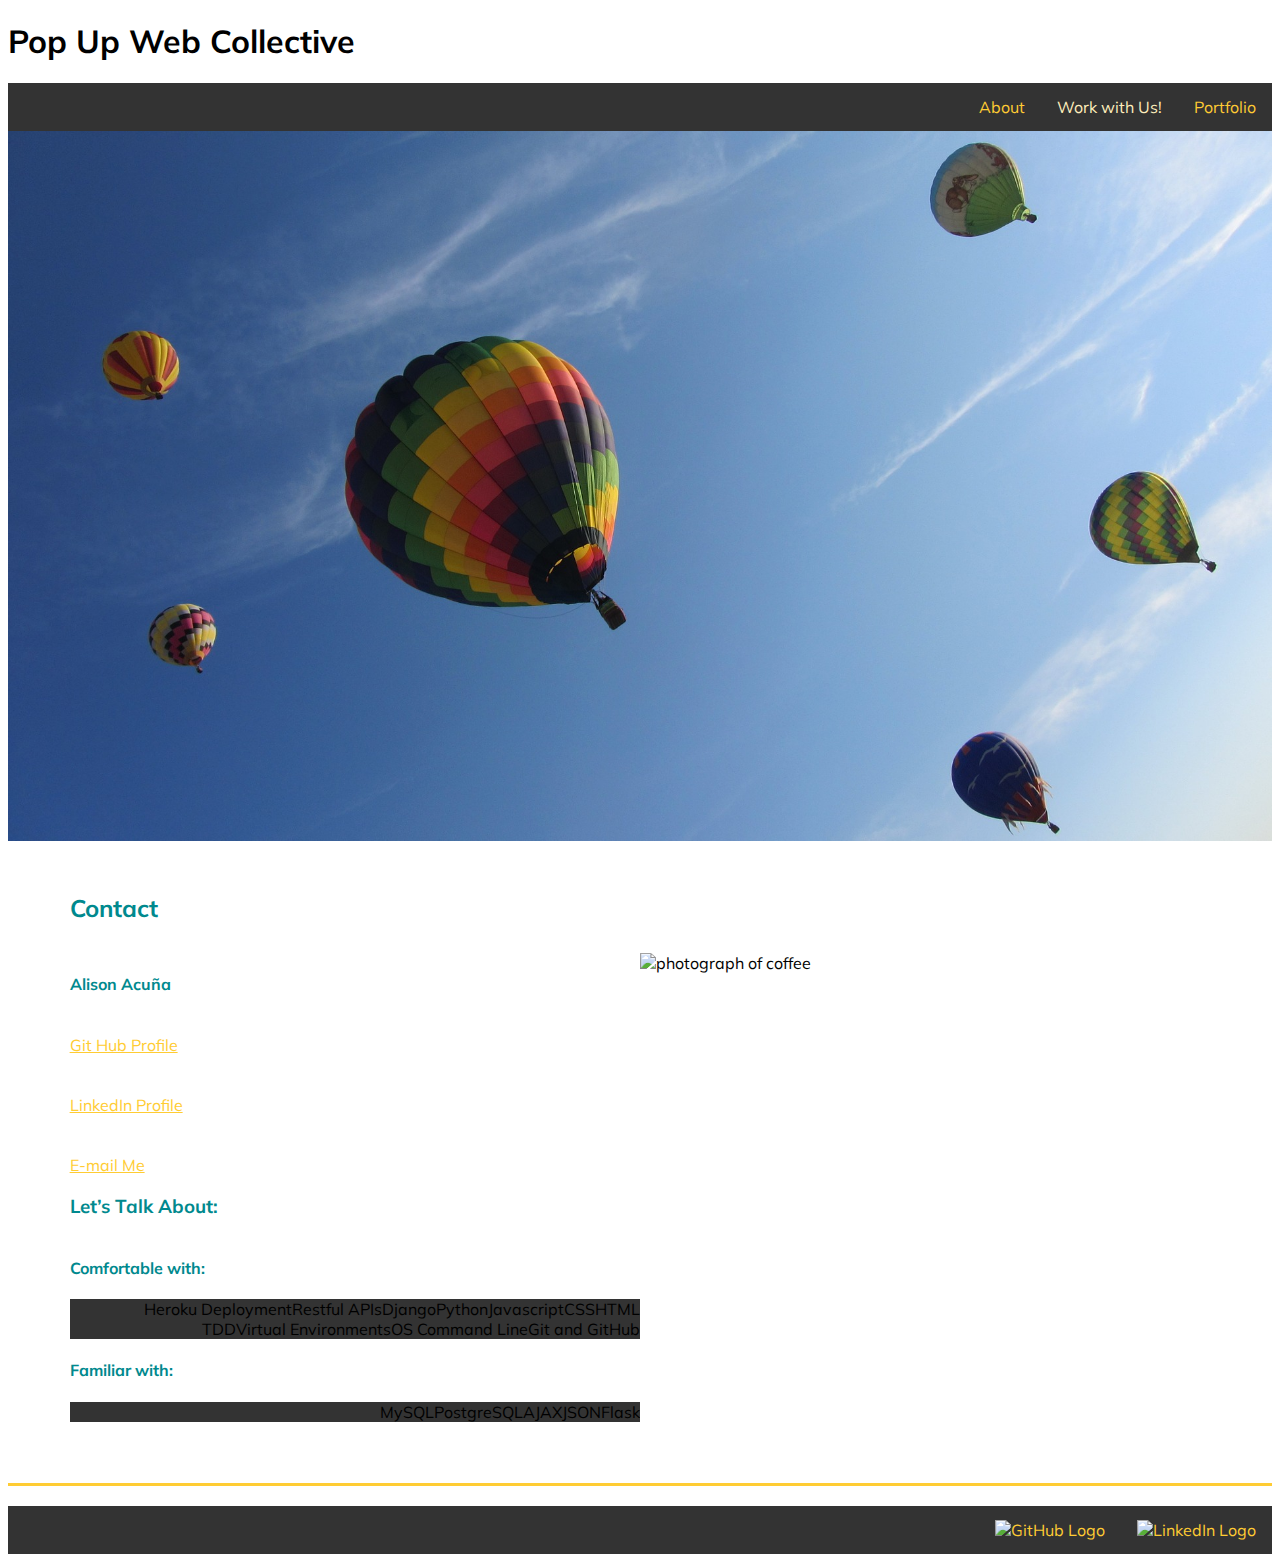
==== contact.html @ be5d69f3 "Base Template created" ====
<!DOCTYPE html>
<html>
  <head>
  <link href='https://fonts.googleapis.com/css?family=Muli:400,400italic' rel='stylesheet' type='text/css'>
  <link rel="stylesheet" href="style.css">
  </head>
<body>
  <header>
    <h1>
      Pop Up Web Collective
    </h1>
    <ul class="nav">
      <li class="nav"><a href="work.html"> Portfolio </a></li>
      <li class="nav selected"> <a href="contact.html"> Work with Us! </a></li>
      <li class="nav"> <a href="index.html"> About </a></li>    
    </ul>
  <div id="banner">
    <img src="balloon1920.jpg" alt="banner photo" class="banner-photo">
  </div>
</header>
  <div class="content">
    <h2>
      Contact
    </h2>
      <div class="row_container contact">
        <div class="column_container">
          <h4> Alison Acu&ntilde;a </h4>
          <br>
          <a href="https://github.com/alison-acuna/"> Git Hub Profile </a>
          <br>
          <br>
          <a href="https://www.linkedin.com/in/alisonacuna"> LinkedIn Profile </a>
          <br>
          <br>
          <a href="mailto:aacuna136@gmail.com"> E-mail Me </a>
          <h3>
            Let&#8217;s Talk About:
          </h3>
          <h4>
            Comfortable with:
          </h4>
          <ul>
            <li class="star"> HTML </li>
            <li class="star"> CSS </li>
            <li class="star"> Javascript </li>
            <li class="star"> Python </li>
            <li class="star"> Django </li>
            <li class="star"> Restful APIs </li>
            <li class="star"> Heroku Deployment </li>
            <li class="star"> Git and GitHub </li>
            <li class="star"> OS Command Line </li>
            <li class="star"> Virtual Environments </li>
            <li class="star"> TDD </li>
          </ul>
          <h4>
            Familiar with:
          </h4>
          <ul>
            <li class="star"> Flask </li>
            <li class="star"> JSON </li>
            <li class="star"> AJAX </li>
            <li class="star"> PostgreSQL </li>
            <li class="star"> MySQL </li>
          </ul>
        </div>
        <div class="column_container">
          <img src="coffee_contactedited.jpg" alt="photograph of coffee">
        </div>
      </div>
  </div>
  <br>
  <footer>
    <ul>
      <li class="nav">
        <a href="https://www.linkedin.com/in/alisonacuna">
        <img src="linkedin_48.png" alt="LinkedIn Logo" class="social-icon"></a>
      </li>
      <li class="nav">
          <a href="https://github.com/alison-acuna">
          <img src="github_48.png" alt="GitHub Logo" class="social-icon"></a>
      </li>
  </footer>
</body>
</html>
---- style.css ----
/*

Orange #6E2C15
Blue #274373
*/

/*font*/
* {
  font-family: 'Muli', sans-serif;
}

/* Banner */



#banner {
  text-align: left;
  background-image: url("balloon1920.jpg");
  height: auto;
  max-height: 5%;
}

#nope1 {
  display: none;
}

#nope2 {
  display: none;
}

/*nav bar */

ul {
    list-style-type: none;
    margin: 0;
    padding: 0;
    overflow: hidden;
    background-color: #333;
}

li {
    float: right;
}

li a {
    display: block;
    color: white;
    text-align: center;
    padding: 14px 16px;
    text-decoration: none;
}


li a:hover {
    background-color: #111;
}

/* Content */

.content {
  padding: 2.5%;
  border-top: 0px;
  border-bottom: 3px;
  border-left: 0px;
  border-right: 0px;
  border-style: solid;
  border-color: #ffcc33;
}


/* About Page */

h3 {
  color: #00898e;
}

h4 {
  color: #00898e;
}

/* unvisited link */
a:link {
  color: #ffcc33;
}
/* visited link */
a:visited {
  color: #ffcc33;
}
/* mouse over link */
a:hover {
  color: #ffcc33;
}
/* selected link */
a:active {
  color: #ffcc33;
}

.selected a {
  color: #ffeebc;
}

/* Image  GET TO NON SQUISHY SIZE*/

img {
  max-width: 100%;
  display: block;
}

.profile-photo {
  margin: 5%;
}

/*header*/


/*body*/

body {

}

h2 {
  margin-left: 2.5%;
  margin-right: 2.5%;
  display: block;
  color: #00898e;
}

p {
  margin: 5%;
}

/* Work */

#title1  {
  color: #00898e;
}

#title2  {
  color: #00898e;
}
/*Contact*/

.contact {
  margin: 2.5%;
}


/* Responsive */

.row_container {
  display: flex;
}

.row_container {
  flex-wrap: wrap;
}



/*480*/
@media screen and (min-width: 480px){


.column_container {
    display: flex;
    flex-direction: column;
    flex: 1;
  }

.profile_item {
  flex: 1;
}

/*660*/

@media screen and (min-width: 660px){

.banner {
  max-height: 12rem;
  overflow: hidden;
}
h2 {
  margin-left: 2.5%;
  margin-right: 2.5%;
  display: block;
}

}
/*1024*/
@media screen and (min-width: 1024px){

.banner {
  max-height: 12rem;
  overflow: hidden;
  }


/*.content {
  margin-left: 10%;
  margin-right: 10%;
}*/


/* Footer */


/*.social-icon {
  width: 20px;
  height: 20px;
  padding: 5%;
  margin: 5%;
}*/
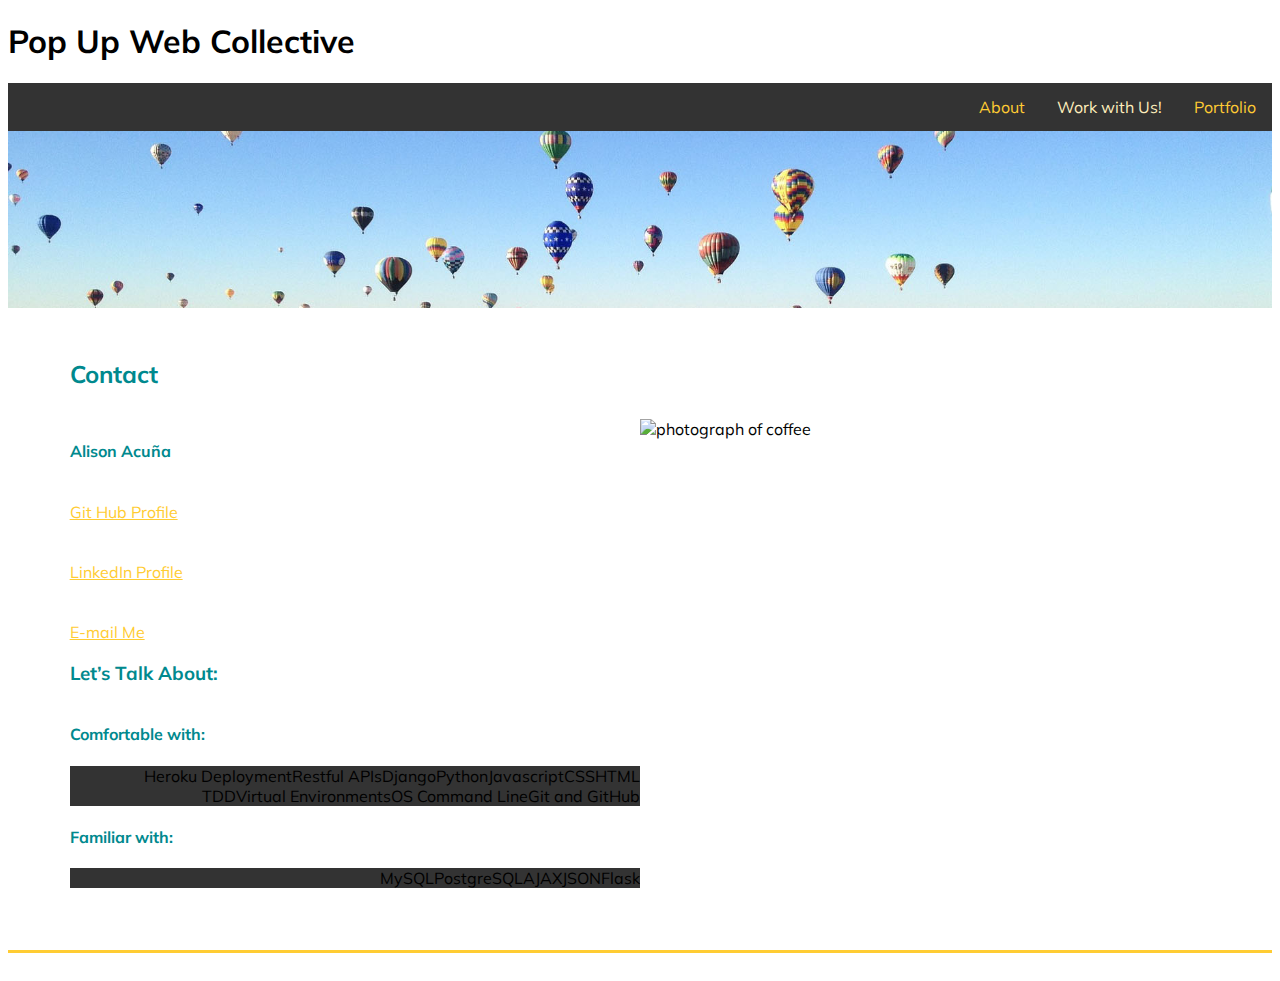
==== commit d5d68f55: "About page done" ====
--- a/contact.html
+++ b/contact.html
@@ -12,10 +12,10 @@
     <ul class="nav">
       <li class="nav"><a href="work.html"> Portfolio </a></li>
       <li class="nav selected"> <a href="contact.html"> Work with Us! </a></li>
-      <li class="nav"> <a href="index.html"> About </a></li>    
+      <li class="nav"> <a href="index.html"> About </a></li>
     </ul>
   <div id="banner">
-    <img src="balloon1920.jpg" alt="banner photo" class="banner-photo">
+    <img src="balloon1926.jpg" alt="banner photo" class="banner-photo">
   </div>
 </header>
   <div class="content">
@@ -69,7 +69,7 @@
       </div>
   </div>
   <br>
-  <footer>
+  <!-- <footer>
     <ul>
       <li class="nav">
         <a href="https://www.linkedin.com/in/alisonacuna">
@@ -79,6 +79,6 @@
           <a href="https://github.com/alison-acuna">
           <img src="github_48.png" alt="GitHub Logo" class="social-icon"></a>
       </li>
-  </footer>
+  </footer> -->
 </body>
 </html>
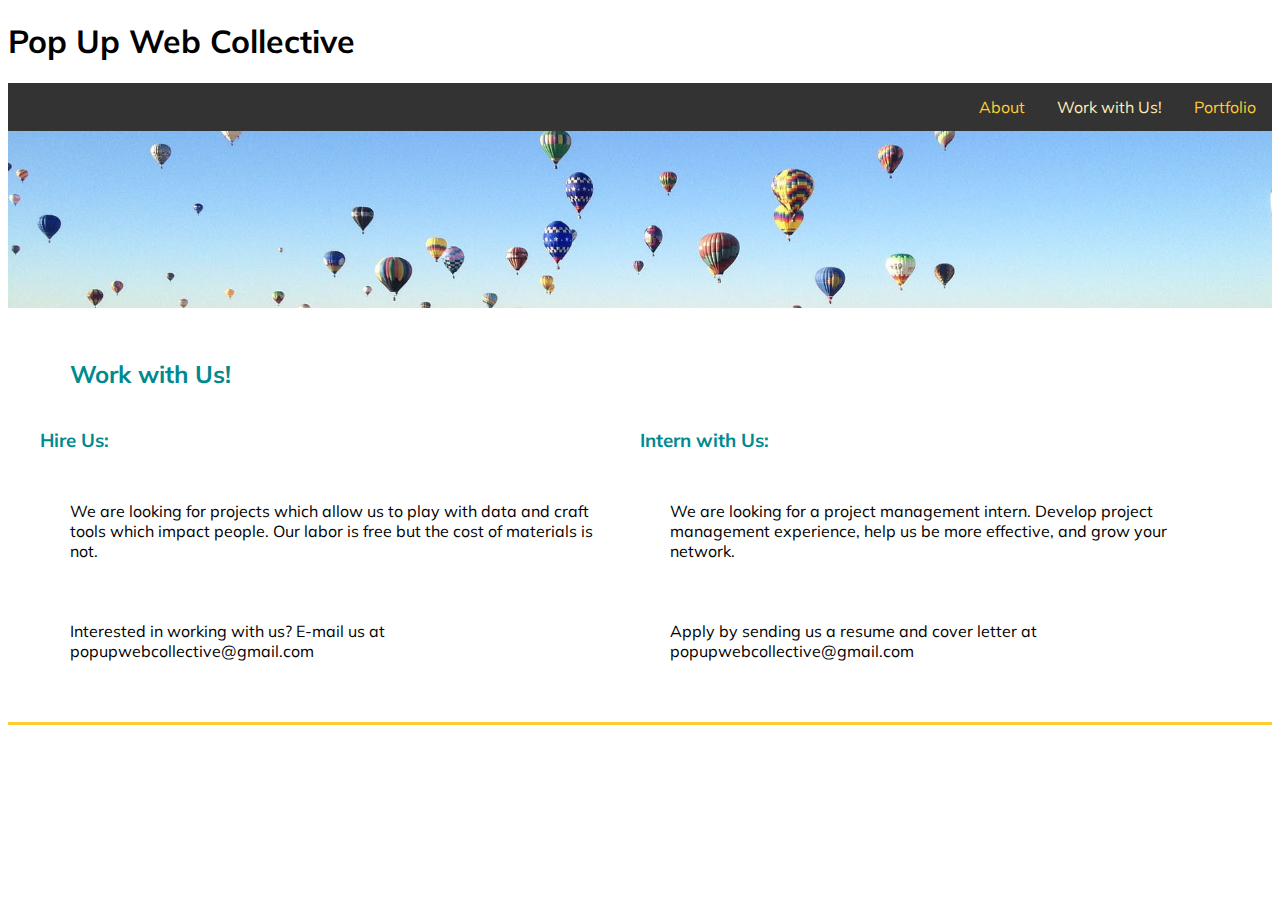
==== commit b8688e1e: "MVP - done" ====
--- a/contact.html
+++ b/contact.html
@@ -19,54 +19,24 @@
   </div>
 </header>
   <div class="content">
-    <h2>
-      Contact
-    </h2>
-      <div class="row_container contact">
-        <div class="column_container">
-          <h4> Alison Acu&ntilde;a </h4>
-          <br>
-          <a href="https://github.com/alison-acuna/"> Git Hub Profile </a>
-          <br>
-          <br>
-          <a href="https://www.linkedin.com/in/alisonacuna"> LinkedIn Profile </a>
-          <br>
-          <br>
-          <a href="mailto:aacuna136@gmail.com"> E-mail Me </a>
-          <h3>
-            Let&#8217;s Talk About:
-          </h3>
-          <h4>
-            Comfortable with:
-          </h4>
-          <ul>
-            <li class="star"> HTML </li>
-            <li class="star"> CSS </li>
-            <li class="star"> Javascript </li>
-            <li class="star"> Python </li>
-            <li class="star"> Django </li>
-            <li class="star"> Restful APIs </li>
-            <li class="star"> Heroku Deployment </li>
-            <li class="star"> Git and GitHub </li>
-            <li class="star"> OS Command Line </li>
-            <li class="star"> Virtual Environments </li>
-            <li class="star"> TDD </li>
-          </ul>
-          <h4>
-            Familiar with:
-          </h4>
-          <ul>
-            <li class="star"> Flask </li>
-            <li class="star"> JSON </li>
-            <li class="star"> AJAX </li>
-            <li class="star"> PostgreSQL </li>
-            <li class="star"> MySQL </li>
-          </ul>
-        </div>
-        <div class="column_container">
-          <img src="coffee_contactedited.jpg" alt="photograph of coffee">
-        </div>
+    <div class="row_container">
+      <h2>
+        Work with Us!
+      </h2>
+    </div>
+    <div class="row_container">
+      <div class="column_container">
+        <h3> Hire Us: </h3>
+        <p> We are looking for projects which allow us to play with data and craft tools which impact people.  Our labor is free but the cost of materials is not. </p>
+        <p> Interested in working with us?  E-mail us at popupwebcollective@gmail.com </p>
       </div>
+      <div class="column_container">
+        <h3> Intern with Us:</h3>
+        <p> We are looking for a project management intern. Develop project management experience, help us be more effective, and grow your network.  </p>
+        <p> Apply by sending us a resume and cover letter at popupwebcollective@gmail.com </p>
+      </div>
+    </div>
+
   </div>
   <br>
   <!-- <footer>
--- a/style.css
+++ b/style.css
@@ -145,6 +145,12 @@
   margin: 2.5%;
 }
 
+/* Portfolio  */
+
+#portfolio {
+  margin-left: 5%;
+}
+
 
 /* Responsive */
 
